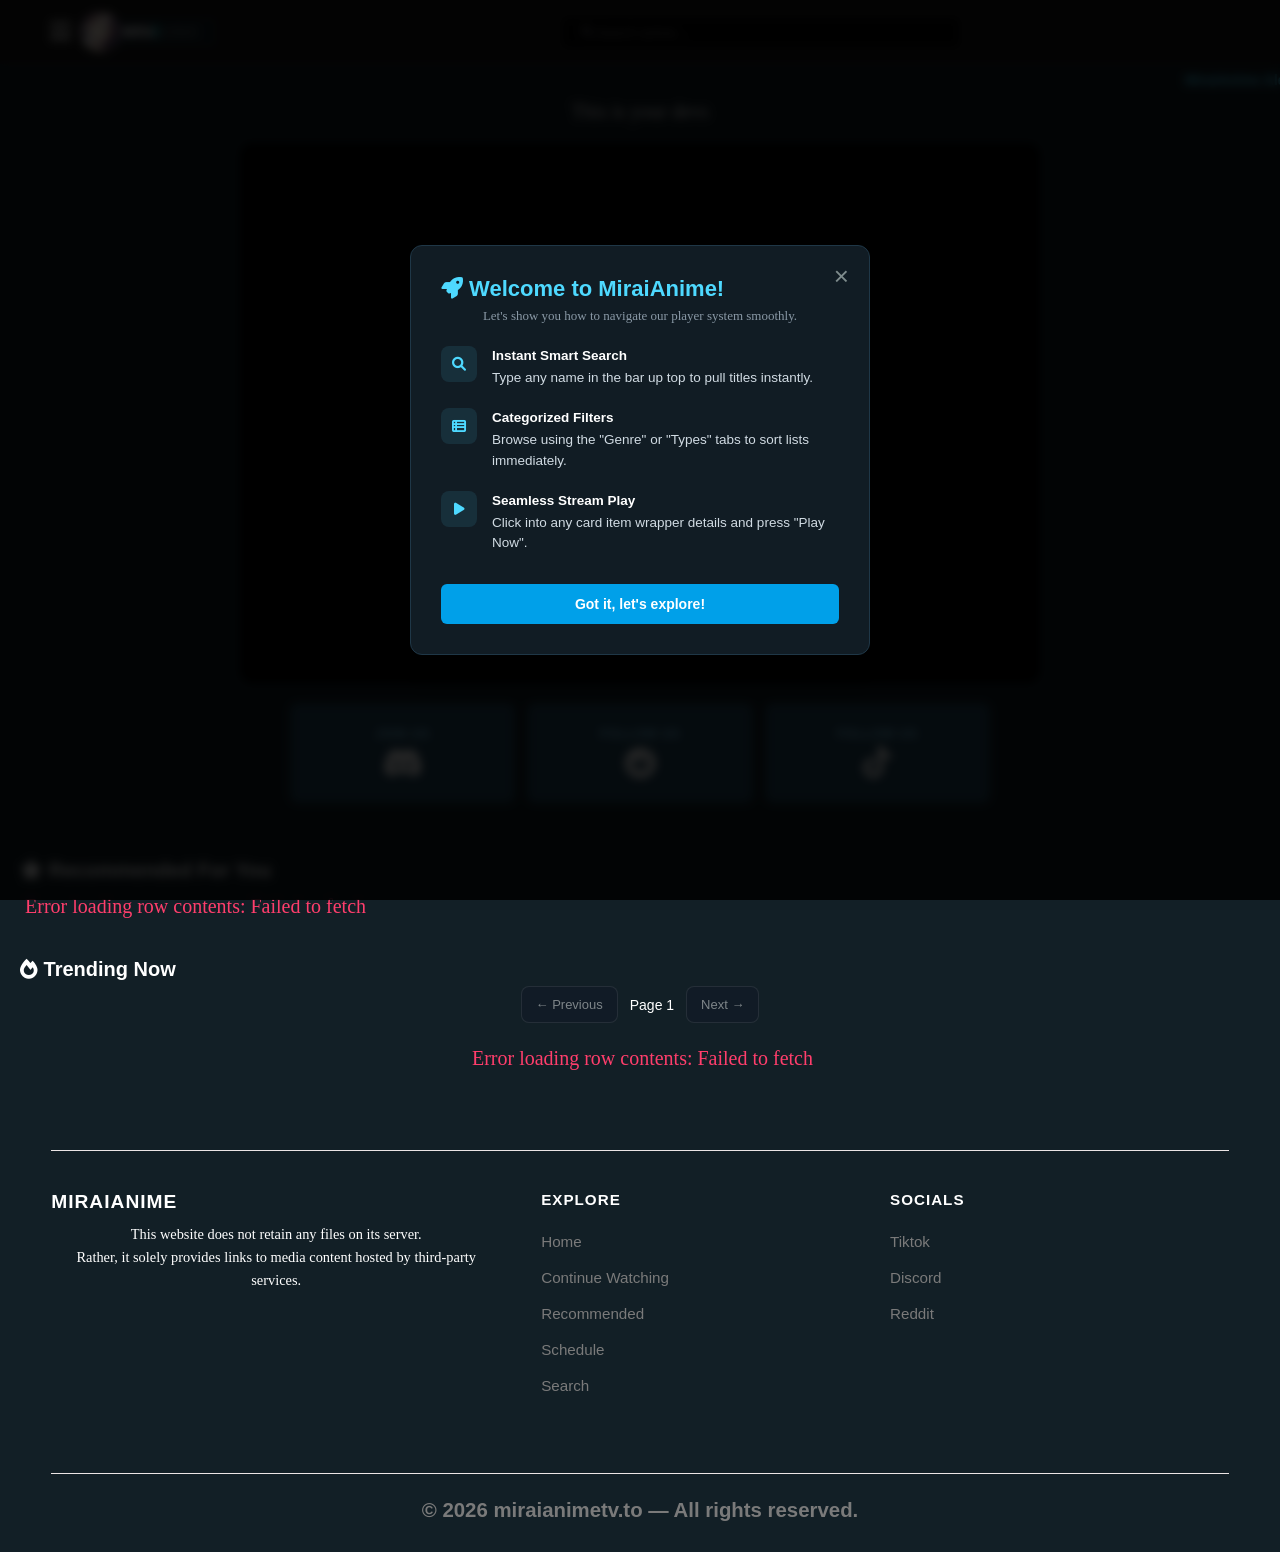
==== index.html @ cfb02a48 "Add files via upload" ====
<!DOCTYPE html>
<html lang="en">
<head>
    <meta charset="UTF-8">
    <meta http-equiv="X-UA-Compatible" content="IE=edge">
    <meta name="viewport" content="width=device-width, initial-scale=1.0">
    <title>Home - Mirai - Watch Anime Online, Free Anime Streaming</title>
    <link rel="icon" type="image/png" href="./Iroha.png">
    <link rel="stylesheet" href="./style.css">
    <link rel="stylesheet" href="https://cdnjs.cloudflare.com/ajax/libs/font-awesome/6.0.0-beta2/css/all.min.css" integrity="sha512-YWzhKL2whUzgiheMoBFwW8CKV4qpHQAEuvilg9FAn5VJUDwKZZxkJNuGM4XkWuk94WCrrwslk8yWNGmY1EduTA==" crossorigin="anonymous" referrerpolicy="no-referrer" /></head>
<body>
    <header>
    <nav>
           <ul class='nav-bar'>
                <li class='logo'>
                    <a href='index.html'><img src='New Project 60 [25AD541].png' alt="Logo"/></a>
                </li>
                <center></center>
                <li class="nav-search-item">
                    <div class="search-wrap">
                        <span class="search-icon" id="animeSearchBtn" style="cursor: pointer;"><i class="fas fa-search"></i></span>
                        <input type="text" id="animeSearchBox" placeholder="Search anime...">
                    </div>
                </li>
                </ul>

                <input type='checkbox' id='check' />
                <span class="menu">
                    <li>
                     <a href="index.html">Home</a></li>
                    <li class="nav-dropdown">
                                  <a href="#" class="dropdown-toggle" aria-haspopup="true" aria-expanded="false">
                                 Genre <i class="fas fa-angle-down"></i>
                           </a>
                          <ul class="dropdown-menu">
                            <li><button class="genre-link" data-genre="Action">Action</button></li>
                            <li><button class="genre-link" data-genre="Adventure">Adventure</button></li>
                            <li><button class="genre-link" data-genre="Comedy">Comedy</button></li>
                            <li><button class="genre-link" data-genre="Drama">Drama</button></li>
                            <li><button class="genre-link" data-genre="Ecchi">Ecchi</button></li>
                            <li><button class="genre-link" data-genre="Fantasy">Fantasy</button></li>
                            <li><button class="genre-link" data-genre="Horror">Horror</button></li>
                            <li><button class="genre-link" data-genre="Mahou Shoujo">Magical Girl</button></li>
                            <li><button class="genre-link" data-genre="Mecha">Mecha</button></li>
                            <li><button class="genre-link" data-genre="Music">Music</button></li>
                            <li><button class="genre-link" data-genre="Mystery">Mystery</button></li>
                            <li><button class="genre-link" data-genre="Psychological">Psychological</button></li>
                            <li><button class="genre-link" data-genre="Romance">Romance</button></li>
                            <li><button class="genre-link" data-genre="Sci-Fi">Sci-Fi</button></li>
                            <li><button class="genre-link" data-genre="Slice of Life">Slice of Life</button></li>
                            <li><button class="genre-link" data-genre="Sports">Sports</button></li>
                            <li><button class="genre-link" data-genre="Supernatural">Supernatural</button></li>
                            <li><button class="genre-link" data-genre="Thriller">Thriller</button></li>
</ul>
                    </li>
                    <li class="nav-dropdown">
                        <a href="#" class="dropdown-toggle" aria-haspopup="true" aria-expanded="false">
                            Types <i class="fas fa-angle-down"></i>
                        </a>
                        <ul class="dropdown-menu">
                            <li><button type="button" class="types-link" data-type="TV">TV Series</button></li>
                            <li><button type="button" class="types-link" data-type="MOVIE">Movies</button></li>
                            <li><button type="button" class="types-link" data-type="OVA">OVAs</button></li>
                            <li><button type="button" class="types-link" data-type="ONA">ONAs</button></li>
                            <li><button type="button" class="types-link" data-type="SPECIAL">Specials</button></li>
                            <li><button type="button" class="types-link" data-type="MUSIC">Music</button></li>
                        </ul>
                    </li>
                    <li><a href="">Updated</a></li>
                    <li><a href="">Feedback</a></li>
                    <label for="check" class="close-menu"><i class="fas fa-times"></i></label>
                </span>
                <label for="check" class="open-menu"><i class="fas fa-bars"></i></label>
            </ul>
        </nav>

    </header>

<link rel="stylesheet" href="stylesheet.css">

   
<marquee style="color: #4ed9ff; font-weight: bold; background-color: #121f26; padding: 8px 0; font-size: 14px; border-radius: 4px;">
        MiraiAnime Alert! The ultimate anime streaming experience is here — binge now
    </marquee>

<center>
<p><a href="https://share.google/QxGYC4pNsS1mOfUmy">This is your devs</a></p>
</center>
<center>
<div class="hero-container">
  <video id="hero-video" autoplay muted playsinline>
    <source src="irohamirai.mp4" type="video/mp4">
  </video>
  
  
  <img id="hero-image" src="Irohaa.jpg" alt="Hero Image" class="fade-out">
</div>

<div class="follow-us-row">
    <div class="follow-us-card">
        <span class="follow-us-label">Join us</span>
        <a href="https://discord.gg/sxFWDnvRP" target="_blank"><i class="fab fa-discord fa-2x"></i></a>
    </div>
    <div class="follow-us-card">
        <span class="follow-us-label">Follow us</span>
        <a href="https://www.reddit.com/user/Mirai-Animedev/?utm_source=share&utm_medium=mweb3x&utm_name=mweb3xcss&utm_term=1&utm_content=share_button" target="_blank"><i class="fab fa-reddit fa-2x"></i></a>
    </div>
    <div class="follow-us-card">
        <span class="follow-us-label">Follow us</span>
        <a href="https://www.tiktok.com/@miraianimeio?is_from_webapp=1&sender_device=pc" target="_blank"><i class="fab fa-tiktok"></i></a>
</div>
</center>
<br>
<br> 

     
    <div id="search-results-section" style="display: none;">
        <h3 class="section-title" id="search-title">🔍 Search Results</h3>
        <div id="search-container" class="anime-grid-container"></div>
    </div>

    
    <div id="main-homepage-content">
        
        <h3 class="section-title"><i class="fas fa-star"></i> Recommended For You</h3>
        <div class="carousel-viewport">
            <div id="recommended-container" class="anime-carousel-track"></div>
        </div>

        
        <h3 class="section-title"><i class="fas fa-fire"></i> Trending Now</h3>
        <div class="trending-controls">
            <button id="trending-prev-btn" type="button" disabled>&larr; Previous</button>
            <span id="trending-page-indicator" style="color: #ffffff; font-size: 14px;">Page 1</span>
            <button id="trending-next-btn" type="button" disabled>Next &rarr;</button>
        </div>
        <div id="trending-container" class="anime-grid-container"></div>
    </div>


     <footer class="modern-footer">
  <div class="footer-container"> 
    <div class="brand-section">
      <h2 class="footer-logo">MIRAIANIME</h2>
      <p class="footer-disclaimer">
        This website does not retain any files on its server.<br>
        Rather, it solely provides links to media content hosted by third-party services.
      </p>
    </div>

   
    <div class="footer-links-group">
      
      <div class="footer-col">
        <h3>EXPLORE</h3>
        <ul>
          <li><a href="#">Home</a></li>
          <li><a href="#">Continue Watching</a></li>
          <li><a href="#">Recommended</a></li>
          <li><a href="#">Schedule</a></li>
          <li><a href="#">Search</a></li>
        </ul>
      </div>

      
      <div class="footer-col">
        <h3>SOCIALS</h3>
        <ul>
          <li><a href="https://www.tiktok.com/@miraianimeio?is_from_webapp=1&sender_device=pc">Tiktok</a></li>
          <li><a href="https://discord.gg/sxFWDnvRP">Discord</a></li>
          <li><a href="https://www.reddit.com/user/Mirai-Animedev/?utm_source=share&utm_medium=mweb3x&utm_name=mweb3xcss&utm_term=1&utm_content=share_button">Reddit</a></li>
        </ul>
      </div>
    </div>
  </div>

  
  <div class="footer-bottom">
    <h2>&copy; 2026 miraianimetv.to &mdash; All rights reserved.</h2>
  </di>
</footer>





    <script src="script.js"></script>
</body>
</html>
---- style.css ----
* {
    box-sizing: border-box;
    margin: 0;
    padding: 0;
}
body {
    font-family: "Poppins", sans-serif;
    --color1: #FFF ;
    --color2: #181818 ;
}

header {
    position: sticky;
    top: 0;
    z-index: 999999;
}

.nav-bar {
    width: 100%;
    display: flex;
    justify-content: space-between;
    align-items: center;
    gap: 12px;
    list-style: none;
    position: relative;
    background-color: var(--color2);
    padding: 12px 18px;
    z-index: 999999;
}
.nav-search-item {
    position: relative;
    flex-grow: 0;
    width: 100%;
    max-width: 420px;
    margin: 0 auto;
    padding: 0 10px;
}

.search-wrap {
    position: relative;
    width: 100%;
    display: flex;
    align-items: center;
}

#animeSearchBox {
    width: 100%;
    padding: 8px 12px 8px 34px;
    background-color: #050505;
    border: 1px solid #27272a;
    border-radius: 6px;
    color: #ffffff;
    font-size: 13px;
    outline: none;
    transition: all 0.2s ease;
}

.search-icon {
    position: absolute;
    left: 20px;
    z-index: 2;
    color: #71717a;
    pointer-events: none;
    font-size: 12px;
}

.logo {
    height: 40px;
    display: flex;
    align-items: center;
    flex-shrink: 0;
    overflow: hidden;
    margin-left: 45px;
}

.logo img {
    height: 100%;     
    width: 172px;      
    object-fit: contain; 
    display: block;
}

.menu {
    display: flex; 
    flex-direction: column;
    align-items: center;
    justify-content: flex-start;
    gap: 16px;
    position: absolute;
    top: 60px;
    left: 10px;
    right: auto;
    width: 200px;
    z-index: 1000001;
    background-color: var(--color2);
    border: 1px solid #2d3748;
    border-radius: 8px;
    padding: 16px 20px;
    box-shadow: 0 18px 38px rgba(0,0,0,.35);
    opacity: 0;
    visibility: hidden;
    transform: translateX(-20px);
    transition: transform 0.3s cubic-bezier(0.4, 0, 0.2, 1), opacity 0.3s ease, visibility 0.3s;
}

.menu > li {
    padding-left: 0;
    margin: 0;
    flex-basis: auto;
    width: 100%;
    text-align: center;
}
.menu li a, .menu li button {
    display: inline-block;
    text-decoration: none;
    color: var(--color1);
    text-align: center;
    transition: color 0.2s ease-in-out;
    position: relative;
    text-transform: uppercase;
    background: transparent;
    border: 0;
    cursor: pointer;
    font: inherit;
    width: 100%;
    padding: 8px 0;
}

.nav-dropdown {
    position: static;
}
.dropdown-toggle {
    display: inline-flex; 
    align-items: center; 
    gap: 6px;
}

.dropdown-menu {
    position: absolute;
    top: 0; 
    left: calc(100% + 10px); 
    width: max-content;
    max-width: 78vw;
    max-height: 92vh; 
    overflow-y: auto;
    background: #111827;
    border: 1px solid #2d3748;
    border-radius: 10px;
    padding: 8px; 
    
    display: grid;
    /* CHANGED: Switched from a 5-column layout to a compact 3-column layout */
    grid-template-columns: repeat(3, minmax(110px, 1fr));
    grid-template-rows: repeat(10, auto);
    gap: 2px 6px; 
    
    opacity: 0;
    visibility: hidden;
    transform: scale(0.95) translateX(-10px);
    transform-origin: left top;
    transition: transform 0.25s cubic-bezier(0.34, 1.56, 0.64, 1), opacity 0.2s ease, visibility 0.2s;
    z-index: 1000002;
    list-style: none;
    box-shadow: 5px 15px 35px rgba(0,0,0,0.5);
}

.nav-dropdown.open .dropdown-menu {
    opacity: 1;
    visibility: visible;
    transform: scale(1) translateX(0);
}

.genre-link, .types-link {
    width: 100%;
    padding: 3px 4px; 
    border-radius: 4px;
    color: #f3f4f6;
    text-align: center; 
    text-transform: none;
    white-space: nowrap;
    list-style: none;
    font-size: 10px; 
    letter-spacing: 0.2px;
    transition: background 0.15s ease, transform 0.1s ease;
}
.dropdown-menu li {
    list-style: none;
}
.genre-link:hover, .types-link:hover {
    background: #1f2937;
    transform: translateY(-1px);
}

/* FIX: Added child selector (>) so underline styling only targets main navigation links, leaving the grids clean */
.menu > li > a::after {
    content: "";
    position: absolute;
    bottom: 0;
    left: 50%;
    width: 0;
    height: 1px;
    background-color: var(--color1);
    transition: all 0.2s ease-in-out;
    transform: translateX(-50%);
}
.menu > li > a:hover:after {
    width: 80%;
}

.open-menu , .close-menu {
    position: absolute;
    color: var(--color1);
    cursor: pointer;
    font-size: 1.5rem;
    z-index: 1000003;
    transition: transform 0.2s ease;
}
.open-menu:hover, .close-menu:hover {
    transform: translateY(-50%) scale(1.1);
}
.open-menu {
    top: 50%;
    left: 50px;
    right: auto;
    transform: translateY(-50%);
    display: block;
}
.close-menu {
    top:   -9%;
    left: 42px;
    right: auto;
    transform: translateY(-50%);
    display: none;
}
#check {display: none;}
#check:checked ~ .open-menu {display: none !important;}

#check:checked ~ .menu {
    opacity: 1;
    visibility: visible;
    transform: translateX(0);
}
#check:checked ~ .menu .close-menu {display: block !important;}

@media(max-width: 610px){
    .menu {
        width: 180px; 
        gap: 12px;
    }
    .menu li a, .menu li button {font-size: 12px; padding: 6px 0;}
    .nav-dropdown {display: flex; flex-direction: column; align-items: center;}
    
    .dropdown-menu {
        position: static;
        margin-top: 8px;
        width: 160px;
        max-width: 90vw;
        opacity: 0;
        visibility: hidden;
        transform: none;
        display: none;
        grid-template-columns: 1fr;
        gap: 4px;
    }
    
    .nav-dropdown.open .dropdown-menu {
        display: grid;
        opacity: 1;
        visibility: visible;
        animation: fadeInMobile 0.2s ease-out forwards;
    }
    .open-menu , .close-menu {display: block;}
}

@keyframes fadeInMobile {
    from { opacity: 0; transform: translateY(-5px); }
    to { opacity: 1; transform: translateY(0); }
}

#hero-video {
    transition: opacity 1s ease-in-out;
    opacity: 1;
}

#hero-image {
    opacity: 0;
    transition: opacity 1s ease-in-out;
}

#hero-image.fade-in {
    opacity: 1;
}

#hero-video.fade-out {
    opacity: 0;
}

.menu li {
    list-style: none !important;
    list-style-type: none !important;
}

.follow-us-card .fa-tiktok {
    font-size: 32px;
    transform: translateY(-1px);
}

.characters-section {
    margin-top: 40px;
    width: 100%;
}
.characters-title {
    color: #ffffff;
    font-size: 20px;
    font-weight: 600;
    margin-bottom: 15px;
    display: flex;
    align-items: center;
    gap: 8px;
}
.characters-scroll-container {
    display: flex;
    gap: 15px;
    overflow-x: auto;
    padding-bottom: 15px;
    scrollbar-width: thin;
    scrollbar-color: #23495f #121f26;
}
.characters-scroll-container::-webkit-scrollbar {
    height: 8px;
}
.characters-scroll-container::-webkit-scrollbar-track {
    background: #121f26;
}
.characters-scroll-container::-webkit-scrollbar-thumb {
    background-color: #23495f;
    border-radius: 4px;
}
.character-card {
    flex: 0 0 110px;
    background-color: #14222b;
    border: 1px solid rgba(255, 255, 255, 0.05);
    border-radius: 6px;
    overflow: hidden;
    display: flex;
    flex-direction: column;
    align-items: center;
    text-align: center;
    padding-bottom: 8px;
    box-shadow: 0 4px 10px rgba(0,0,0,0.3);
}
.character-img {
    width: 100%;
    aspect-ratio: 3 / 4;
    object-fit: cover;
    margin-bottom: 6px;
}
.character-name {
    color: #ffffff;
    font-size: 11px;
    font-weight: bold;
    padding: 0 4px;
    line-height: 1.3;
    display: -webkit-box;
    -webkit-line-clamp: 2;
    -webkit-box-orient: vertical;
    overflow: hidden;
    text-overflow: ellipsis;
    height: 28px;
}
.character-role {
    color: #8bdcff;
    font-size: 9px;
    text-transform: uppercase;
    margin-top: 2px;
    letter-spacing: 0.5px;
}
---- stylesheet.css ----
body {
  background-color: #121f26;
}
p {
  color: white;
  text-align: center;
}


h1 {
  color: white;
  text-align: center;
}

p {
  font-family: verdana;
  font-size: 20px;
}

a {
    color: inherit;
    text-decoration: none;
}

.follow-us-row {
    display: flex;
    gap: 12px;
    width: min(90%, 700px);
    margin: 4px auto 0;    /* ✅ halos dikit na sa hero */
    flex-wrap: wrap;
    justify-content: center;
}

.follow-us-card {
    flex: 1 1 200px;
    background-color: #23495f;
    padding: 20px 22px;
    border-radius: 8px;
    display: flex;
    flex-direction: column;
    gap: 6px;
    min-height: 100px;
    justify-content: center;
}

.follow-us-label {
    color: #8bdcff;
    font-size: 12px;
    font-weight: 700;
    text-transform: uppercase;
    letter-spacing: 0.08em;
}

.follow-us-card a {
    color: #ffffff;
    font-weight: 600;
    text-decoration: none;
}

.follow-us-card a:hover {
    color: #4ed9ff;
}

@media (max-width: 600px) {
    .follow-us-row {
        flex-direction: row;
    }
}


@media (max-width: 768px) {
  #anime-list-container {
    grid-template-columns: repeat(3, minmax(0, 1fr));
  }
}
@media (max-width: 480px) {
  #anime-list-container {
    grid-template-columns: repeat(2, minmax(0, 1fr));
  }
}








.showcase-banner {
    width: 100%;
    max-width: 850px;
    margin: 20px auto;
    border-radius: 12px;
    overflow: hidden;
    box-shadow: 0 15px 35px rgba(0, 0, 0, 0.6);
    border: 1px solid rgba(255, 255, 255, 0.08);
    padding: 25px;
    box-sizing: border-box;
    text-align: left;
    position: relative;
    
    
    background-color: #14222b;
    background-size: cover;
    background-position: center top;
}


.meta-grid {
    display: flex;
    gap: 24px;
    flex-wrap: wrap;
    position: relative;
    z-index: 2;
}

.poster-box {
    width: 160px;
    height: 235px;
    background: #000;
    border-radius: 8px;
    overflow: hidden;
    box-shadow: 0 8px 20px rgba(0, 0, 0, 0.5);
}

.poster-box img {
    width: 100%;
    height: 100%;
    object-fit: cover;
}

.details-box {
    flex: 1;
    min-width: 250px;
    font-family: sans-serif;
}

.details-box h2 { 
    margin: 0 0 15px 0; 
    color: #ffffff; 
    font-size: 32px;
    font-weight: bold;
}

.badge-row {
    display: flex;
    flex-wrap: wrap;
    gap: 8px;
    margin-bottom: 12px;
}

.meta-badge {
    background-color: rgba(255, 255, 255, 0.08);
    border: 1px solid rgba(255, 255, 255, 0.12);
    color: #ffffff;
    font-size: 13px;
    padding: 5px 14px;
    border-radius: 4px;
    font-weight: 500;
    display: inline-flex;
    align-items: center;
    gap: 5px;
}

.meta-badge.rating-star {
    color: #ffc107;
    background-color: rgba(255, 193, 7, 0.12);
    border-color: rgba(255, 193, 7, 0.2);
}

.genre-badge {
    background-color: rgba(229, 9, 20, 0.15);
    border: 1px solid rgba(229, 9, 20, 0.3);
    color: #ff5263;
    font-size: 11px;
    text-transform: uppercase;
    letter-spacing: 0.5px;
    padding: 4px 12px;
    border-radius: 4px;
    font-weight: bold;
}

.synopsis-area {
    margin-top: 20px;
    font-family: sans-serif;
}

.synopsis-area h4 {
    display: none; 
}

.synopsis-area p { 
    color: rgba(255, 255, 255, 0.75); 
    font-size: 14px; 
    line-height: 1.6; 
    text-align: left; 
    margin: 0 0 25px 0; 
    max-width: 720px;
}

.play-now-container {
    margin-top: 25px;
    text-align: center;
    position: relative;
    z-index: 2;
}

.play-now-btn {
    display: inline-flex;
    align-items: center;
    justify-content: center;
    gap: 10px;
    background-color: #00a0e9;
    color: #ffffff;
    text-decoration: none;
    font-family: sans-serif;
    font-size: 16px; 
    font-weight: bold;
    text-transform: uppercase;
    letter-spacing: 0.5px;
    padding: 14px 50px; 
    border-radius: 6px;
    box-shadow: 0 4px 14px rgba(0, 160, 233, 0.4);
    transition: background-color 0.2s, transform 0.1s, box-shadow 0.2s;
}

.play-now-btn:hover {
    background-color: #008ecf;
    box-shadow: 0 6px 18px rgba(0, 160, 233, 0.6);
}

.play-now-btn:active {
    transform: scale(0.97);
}












        body {
            background-color: #121f26;
            margin: 0;
            padding: 0;
            font-family: sans-serif;
        }

        
        .section-title {
            color: #ffffff;
            font-size: 20px;
            font-weight: bold;
            padding: 20px 20px 5px 20px;
            margin: 0;
        }

        
        .anime-grid-container {
            display: grid;
            grid-template-columns: repeat(auto-fill, minmax(150px, 1fr)); 
            gap: 14px;
            padding: 10px 20px 20px 20px;
            background-color: #121f26;
        }

        .trending-controls {
            display: flex;
            align-items: center;
            justify-content: center;
            gap: 12px;
            padding: 0 20px 14px 20px;
        }

        .trending-controls button {
            border: 1px solid rgba(255,255,255,0.18);
            background: #111827;
            color: #ffffff;
            padding: 10px 14px;
            border-radius: 8px;
            cursor: pointer;
            transition: background 0.2s ease, transform 0.2s ease;
            font-size: 13px;
        }

        .trending-controls button:hover:not(:disabled) {
            background: #1f2937;
            transform: translateY(-1px);
        }

        .trending-controls button:disabled {
            opacity: 0.45;
            cursor: not-allowed;
        }

        .carousel-viewport {
            overflow: hidden;
            padding: 8px 0 20px 20px;
            position: relative;
        }

        .anime-carousel-track {
            display: flex;
            gap: 14px;
            width: max-content;
            animation: recommendedScroll 24s linear infinite;
            will-change: transform;
        }

        .anime-carousel-track:hover {
            animation-play-state: paused;
        }

        .anime-carousel-track .card-item-wrapper {
            width: 160px !important;
            flex: 0 0 160px !important;
        }

        @keyframes recommendedScroll {
            from {
                transform: translateX(0);
            }
            to {
                transform: translateX(-50%);
            }
        }

        
        @media (max-width: 768px) {
            .anime-grid-container {
                grid-template-columns: repeat(3, minmax(0, 1fr));
                gap: 8px;
                padding: 10px;
            }
            .section-title {
                padding: 15px 10px 5px 10px;
                font-size: 18px;
            }
            .carousel-viewport {
                padding-left: 10px;
            }
            .anime-carousel-track {
                gap: 10px;
            }
            .anime-carousel-track .card-item-wrapper {
                width: 140px !important;
                flex-basis: 140px !important;
            }
        }
        @media (max-width: 480px) {
            .anime-grid-container {
                grid-template-columns: repeat(2, minmax(0, 1fr));
                gap: 6px;
            }
        }




.slider {
  width: 100%;
  height: 400px;
  position: relative;
  overflow: hidden;
  border-radius: 8px;
}

.slides {
  width: 300%;
  height: 100%;
  display: flex;
}

.slides input {
  display: none;
}

.slide {
  width: 100%;
  transition: 0.6s;
}

.slide img {
  width: 100%;
  height: 100%;
  object-fit: cover;
}


.navigation-manual {
  position: absolute;
  width: 100%;
  bottom: 10px;
  display: flex;
  justify-content: center;
}

.manual-btn {
  border: 2px solid #fff;
  padding: 5px;
  border-radius: 50%;
  cursor: pointer;
  transition: 0.3s;
  margin: 0 5px;
}

.manual-btn:hover {
  background: #fff;
}

    .navigation-auto {
  position: absolute;
  display: flex;
  width: 100%;
  justify-content: center;
  bottom: 10px;
}

.navigation-auto div {
  border: 2px solid #fff;
  padding: 5px;
  border-radius: 50%;
  transition: 0.3s;
  margin: 0 5px;
}


#radio1:checked ~ .first {
  margin-left: 0;
}
#radio2:checked ~ .first {
  margin-left: -100%;
}
#radio3:checked ~ .first {
  margin-left: -200%;
}


.hero-container {
  position: relative;
  width: 90%;
  max-width: 800px;
  aspect-ratio: 16 / 9;   
  min-height: 200px;      
  margin: 20px auto;
  overflow: hidden;
  background-color: #000;
  border-radius: 12px;
}


@media (min-width: 1024px) {
  .hero-container {
    height: 60vh;         
    max-height: 600px;    
  }
}

.hero-container video,
.hero-container img {
  width: 100%;
  height: 100%;
  object-fit: cover;
  position: absolute;
  top: 0;
  left: 0;
}

.fade-out {
  opacity: 0;
  transition: opacity 1.2s ease-in-out;
}

.fade-in {
  opacity: 1;
}




.modern-footer {
  background-color: #121f26; 
  color: #7a7a7a;            
  padding: 60px 4% 30px 4%;
  font-family: -apple-system, BlinkMacSystemFont, sans-serif;
}


.footer-container {
  border-top: 1px solid #ebe5e5; 
  padding-top: 40px;             
  margin-top: 0;
  
 
  display: flex;
  flex-wrap: wrap;
  justify-content: space-between;
  max-width: 1200px;
  margin: 0 auto;
  gap: 40px;
}



.footer-container {
  display: flex;
  flex-wrap: wrap;
  justify-content: space-between;
  max-width: 1200px;
  margin: 0 auto;
  gap: 40px;
}


.brand-section {
  flex: 1;
  min-width: 280px;
  max-width: 450px;
  text-align: left; 
}

.footer-logo {
  color: #ffffff;
  font-size: 1.2rem;
  font-weight: 700;
  letter-spacing: 1px;
  margin-bottom: 10px;
}

.footer-disclaimer {
  font-size: 0.9rem;
  line-height: 1.6;
  margin-bottom: 25px;
}


.footer-links-group {
  display: flex;
  flex-wrap: nowrap; 
  flex: 1;
  min-width: 280px;  
  gap: 10px;
}

.footer-col {
  width: 50%;        
}

.footer-col h3 {
  color: #ffffff;
  font-size: 0.95rem;
  font-weight: 700;
  letter-spacing: 1px;
  margin-bottom: 25px;
}


.footer-col ul {
  list-style: none;
  padding: 0;
  margin: 0;
}

.footer-col ul li {
  margin-bottom: 18px;
}

.footer-col ul li a {
  color: #7a7a7a;
  text-decoration: none;
  font-size: 0.95rem;
  transition: color 0.2s ease;
}

.footer-col ul li a:hover {
  color: #ffffff;
}


.version-tag {
  background-color: #1e1f29;
  color: #707dfd;
  font-size: 0.75rem;
  font-weight: 700;
  padding: 3px 8px;
  border-radius: 20px;
  margin-left: 6px;
  display: inline-block;
  vertical-align: middle;
}

.footer-bottom {
  border-top: 1px solid #ebe5e5;
  margin-top: 60px;
  padding-top: 25px;
  text-align: center;
  font-size: 0.85rem;
}



.anime-card {
  width: 100%;
  display: flex;
  flex-direction: column;
  box-sizing: border-box;
  font-family: 'Inter', sans-serif;
  cursor: pointer;
  -webkit-tap-highlight-color: transparent;
}


.poster-container {
  width: 100%;
  position: relative;
  border-radius: 10px;
  overflow: hidden;
  aspect-ratio: 2 / 3;
  background-color: #0b111e;
  box-shadow: 0 4px 12px rgba(0,0,0,0.3);
  
  transition: transform 0.3s cubic-bezier(0.25, 0.8, 0.25, 1), box-shadow 0.3s ease;
}

.poster-link {
  display: block;
  width: 100%;
  height: 100%;
}

.poster-image {
  width: 100%;
  height: 100%;
  object-fit: cover;
  display: block;
  transition: transform 0.4s cubic-bezier(0.25, 0.8, 0.25, 1);
}

.card-title a {
  color: #f8fafc;
  text-decoration: none;
  transition: color 0.2s ease;
}



@media (hover: hover) {
  
  .anime-card:hover .poster-container {
    transform: translateY(-6px);
    box-shadow: 0 16px 32px rgba(0,0,0,0.6);
  }
  
  
  .anime-card:hover .poster-image {
    transform: scale(1.06);
  }

  
  .anime-card:hover .card-title a {
    color: #3b82f6;
  }
}



.anime-card:active .poster-container {
  transform: scale(0.96);
  box-shadow: 0 2px 6px rgba(0,0,0,0.4);
  transition: transform 0.1s ease, box-shadow 0.1s ease; /* Fast response time */
}


.anime-card:active .card-title a {
  color: #3b82f6;
  opacity: 0.9;
}



.format-badge {
  position: absolute;
  top: 10px;
  left: 10px;
  background: rgba(15, 23, 42, 0.8);
  backdrop-filter: blur(4px);
  -webkit-backdrop-filter: blur(4px);
  color: #cbd5e1;
  font-size: 10px;
  font-weight: 700;
  padding: 4px 8px;
  border-radius: 4px;
  text-transform: uppercase;
  letter-spacing: 0.5px;
  pointer-events: none;
}


.info-overlay {
  position: absolute;
  bottom: 0;
  left: 0;
  right: 0;
  background: linear-gradient(to top, rgba(11, 17, 30, 0.95) 0%, rgba(11, 17, 30, 0.6) 60%, rgba(11, 17, 30, 0) 100%);
  padding: 20px 10px 10px 10px;
  display: flex;
  align-items: center;
  justify-content: space-between;
  gap: 4px;
  pointer-events: none;
}


.badge-group {
  display: flex;
  gap: 4px;
  align-items: center;
}

.badge {
  color: white;
  font-size: 10px;
  font-weight: 700;
  padding: 3px 6px;
  border-radius: 4px;
  display: flex;
  align-items: center;
  gap: 4px;
}

.badge-sub { background-color: #3b82f6; }
.badge-dub { background-color: #ef4444; }

.ep-count {
  font-size: 11px;
  font-weight: 600;
  color: #94a3b8;
  display: flex;
  align-items: center;
  gap: 4px;
}

.ep-count i {
  font-size: 9px;
}


.card-title {
  margin: 12px 0 0 0;
  font-size: 13px;
  font-weight: 600;
  line-height: 1.4;
  display: -webkit-box;
  -webkit-line-clamp: 2;
  -webkit-box-orient: vertical;
  overflow: hidden;
  text-overflow: ellipsis;
  height: 36.4px;
}
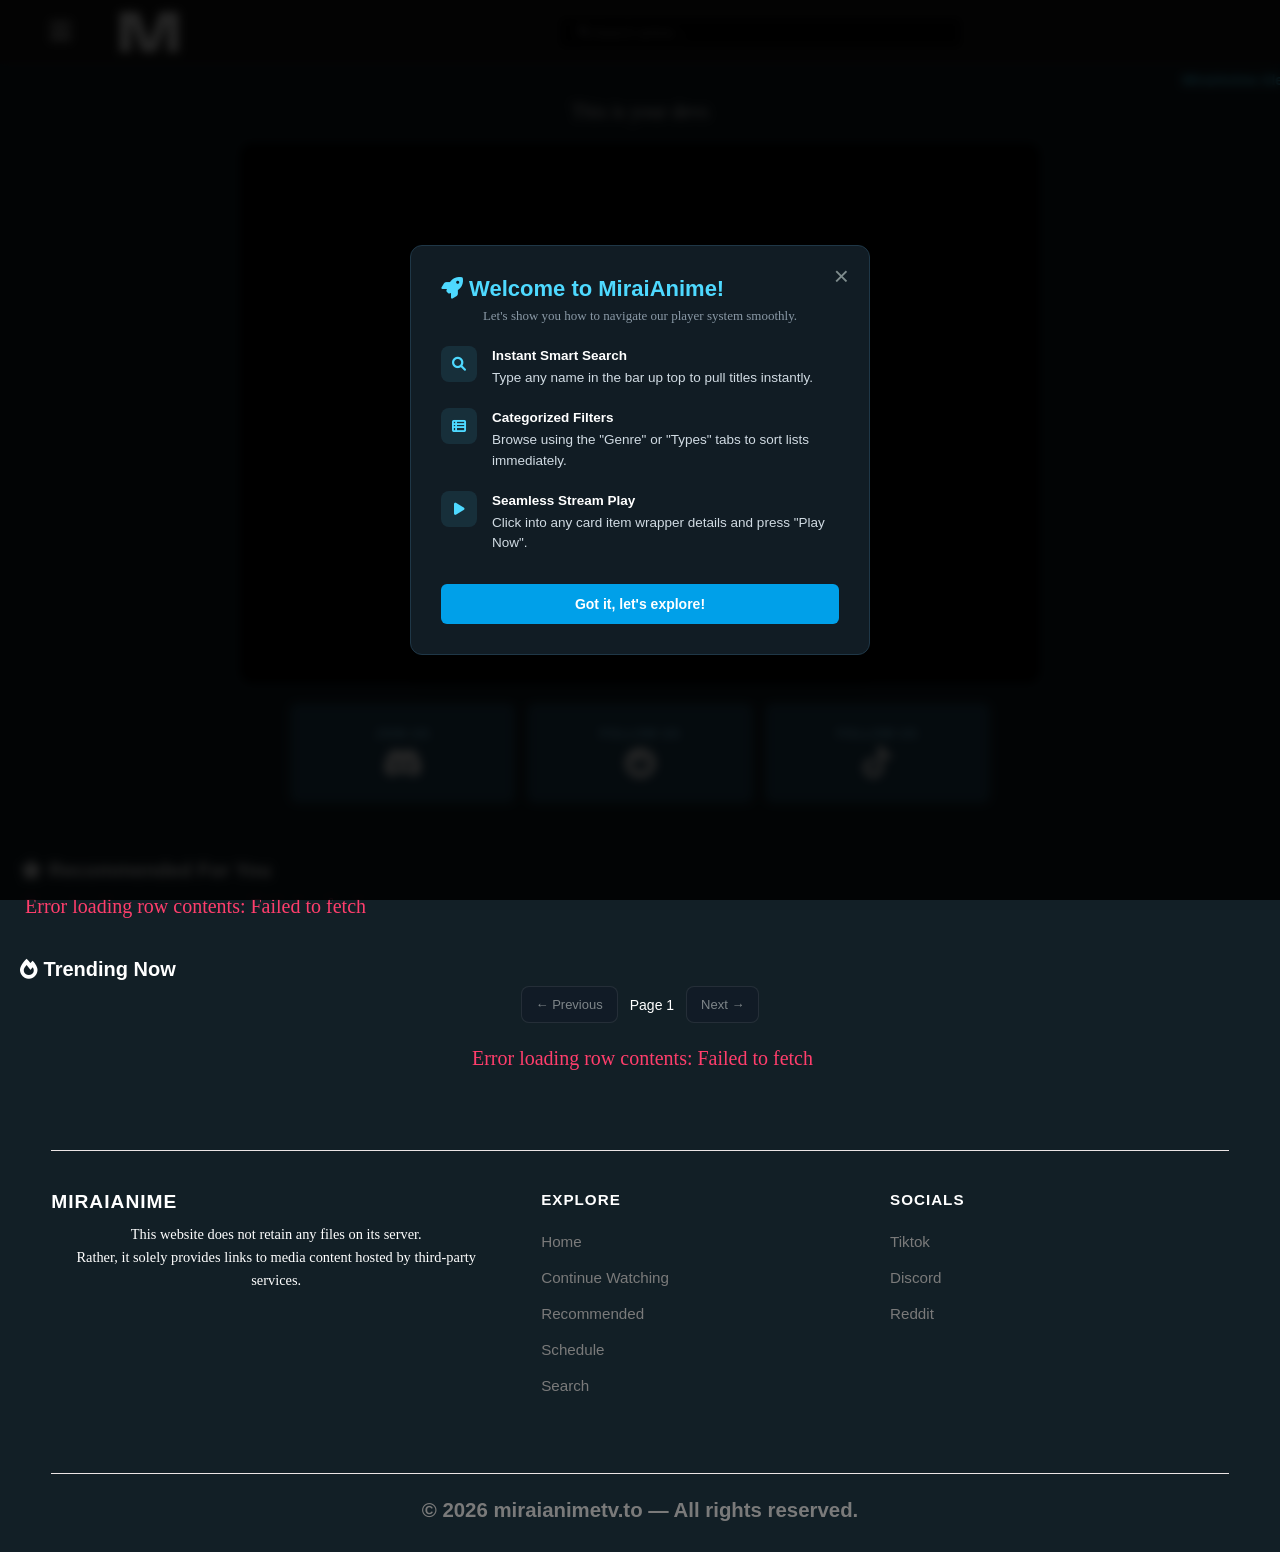
==== commit 6152c394: "Update index.html" ====
--- a/index.html
+++ b/index.html
@@ -13,7 +13,7 @@
     <nav>
            <ul class='nav-bar'>
                 <li class='logo'>
-                    <a href='index.html'><img src='New Project 60 [25AD541].png' alt="Logo"/></a>
+                    <a href='index.html'><img src='Mirai-Anime.png' alt="Logo"/></a>
                 </li>
                 <center></center>
                 <li class="nav-search-item">
@@ -186,4 +186,4 @@
 
     <script src="script.js"></script>
 </body>
-</html>+</html>
--- a/style.css
+++ b/style.css
@@ -27,11 +27,12 @@
     padding: 12px 18px;
     z-index: 999999;
 }
+/* Search Container */
 .nav-search-item {
     position: relative;
-    flex-grow: 0;
-    width: 100%;
-    max-width: 420px;
+    flex-grow: 1;              /* allow it to expand */
+    width: 100%;
+    max-width: 425px;          /* desktop cap */
     margin: 0 auto;
     padding: 0 10px;
 }
@@ -43,6 +44,7 @@
     align-items: center;
 }
 
+/* Search Box */
 #animeSearchBox {
     width: 100%;
     padding: 8px 12px 8px 34px;
@@ -55,6 +57,7 @@
     transition: all 0.2s ease;
 }
 
+/* Search Icon */
 .search-icon {
     position: absolute;
     left: 20px;
@@ -64,6 +67,18 @@
     font-size: 12px;
 }
 
+/* Responsive Fix */
+@media(max-width: 610px) {
+    .nav-search-item {
+        max-width: none;       /* remove cap */
+        padding: 0 8px;
+    }
+    #animeSearchBox {
+        width: 100%;           /* full width on mobile */
+        max-width: none;
+        font-size: 14px;       /* slightly bigger text */
+    }
+}
 .logo {
     height: 40px;
     display: flex;
@@ -374,4 +389,4 @@
     text-transform: uppercase;
     margin-top: 2px;
     letter-spacing: 0.5px;
-}+}
